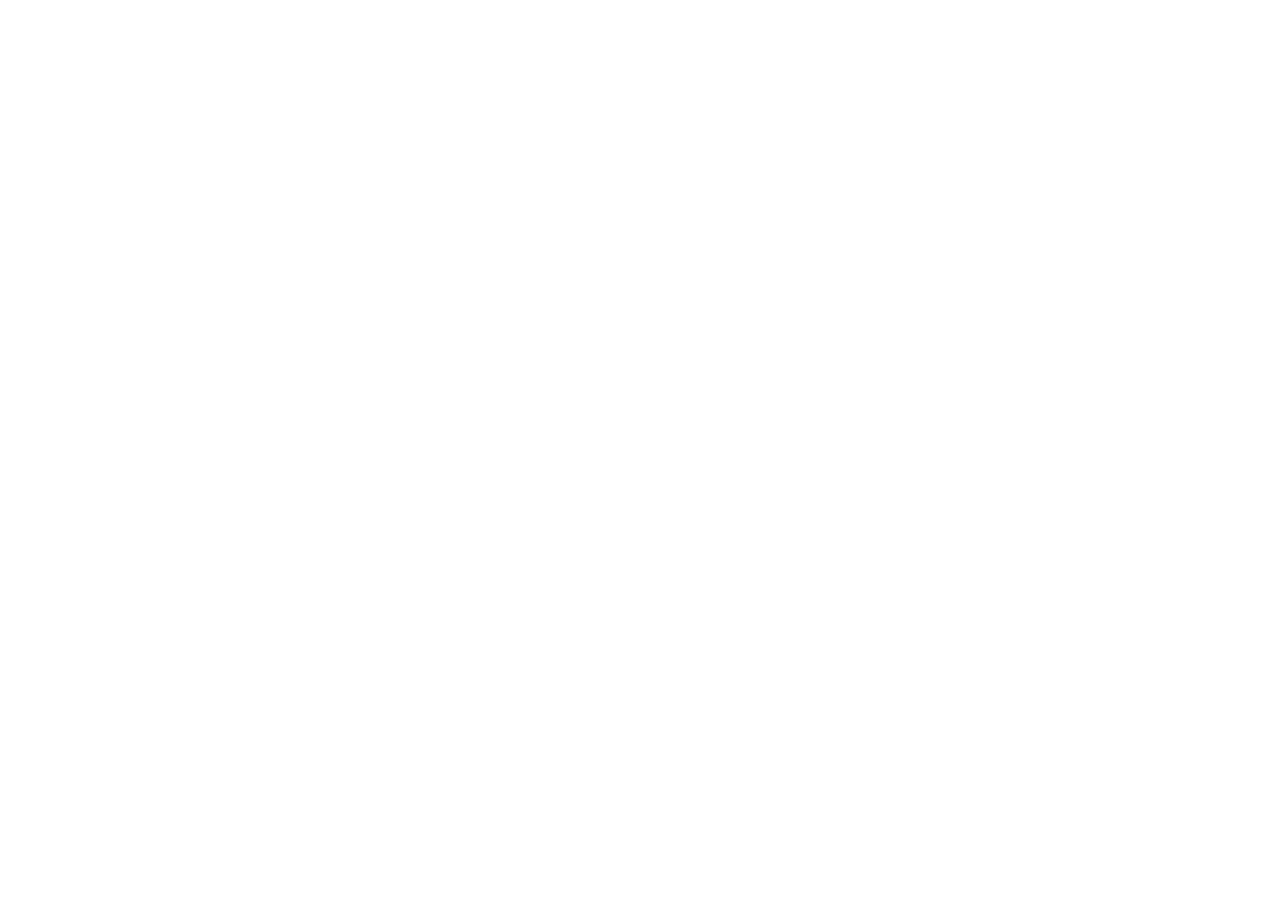
==== index.html @ aa914ce5 "Index html" ====
<!DOCTYPE html>
<!--[if lt IE 7]>
<html class="no-js lt-ie9 lt-ie8 lt-ie7"> <![endif]-->
<!--[if IE 7]>
<html class="no-js lt-ie9 lt-ie8"> <![endif]-->
<!--[if IE 8]>
<html class="no-js lt-ie9"> <![endif]-->
<!--[if gt IE 8]><!-->
<html class="no-js"> <!--<![endif]-->
<head>

    <!-- Meta-Information -->
    <title>IMAGE X</title>
    <meta charset="utf-8">
    <meta http-equiv="X-UA-Compatible" content="IE=edge,chrome=1">
    <meta name="description" content="EarthX Project">
    <meta name="viewport" content="width=device-width, initial-scale=1">

    <!-- Vendor: Bootstrap Stylesheets http://getbootstrap.com -->
    <link rel="stylesheet" href="//maxcdn.bootstrapcdn.com/bootstrap/3.2.0/css/bootstrap.min.css">
    <link rel="stylesheet" href="//maxcdn.bootstrapcdn.com/bootstrap/3.2.0/css/bootstrap-theme.min.css">
    <link href="http://maxcdn.bootstrapcdn.com/font-awesome/4.1.0/css/font-awesome.min.css" rel="stylesheet">
    <link rel="stylesheet" href="https://unpkg.com/leaflet@1.0.2/dist/leaflet.css" />

    <!-- Our Website CSS Styles -->
    <link rel="stylesheet" href="css/main.css">

</head>
<body ng-app="imagexapp">

<div ng-include='"templates/header.html"'></div>
<div ng-view></div>
<div ng-include='"templates/footer.html"'></div>
<!-- Vendor: Javascripts -->

<script src="https://unpkg.com/leaflet@1.0.2/dist/leaflet.js"></script>
<script src="https://unpkg.com/esri-leaflet@2.0.6"></script>
<script src="https://unpkg.com/esri-leaflet-vector@1.0.5"></script>
<script src="http://worldwindserver.net/webworldwind/worldwindlib.js" type="text/javascript"></script>
<script src="//ajax.googleapis.com/ajax/libs/jquery/1.11.0/jquery.min.js"></script>
<script src="//maxcdn.bootstrapcdn.com/bootstrap/3.2.0/js/bootstrap.min.js"></script>

<!-- Vendor: Angular, followed by our custom Javascripts -->
<script src="//ajax.googleapis.com/ajax/libs/angularjs/1.2.18/angular.min.js"></script>
<script src="//ajax.googleapis.com/ajax/libs/angularjs/1.2.18/angular-route.min.js"></script>

<!-- Our Website Javascripts -->
<script src="js/app.js"></script>

</body>
</html>
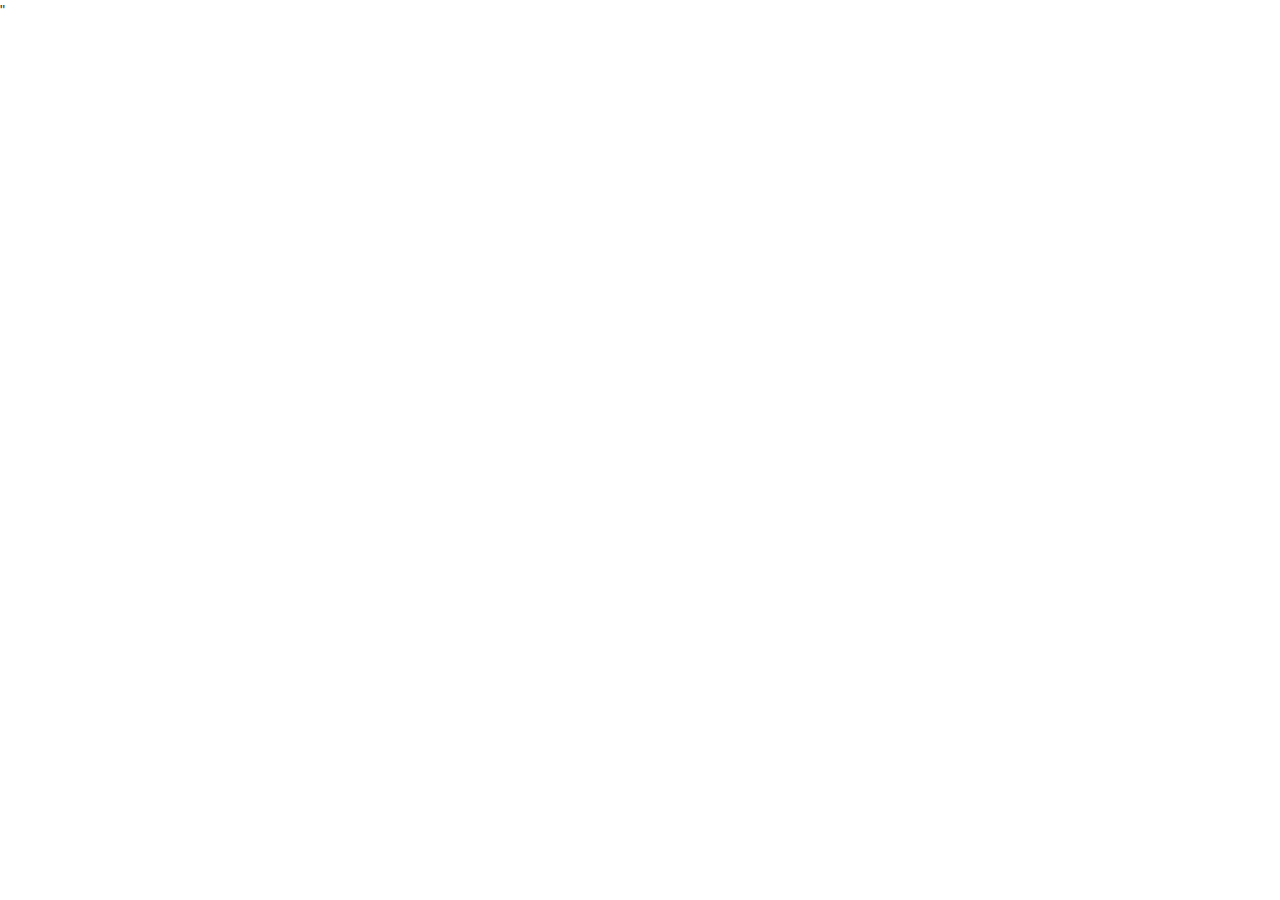
==== commit 2b10f95f: "Update index.html" ====
--- a/index.html
+++ b/index.html
@@ -1,11 +1,5 @@
 <!DOCTYPE html>
-<!--[if lt IE 7]>
-<html class="no-js lt-ie9 lt-ie8 lt-ie7"> <![endif]-->
-<!--[if IE 7]>
-<html class="no-js lt-ie9 lt-ie8"> <![endif]-->
-<!--[if IE 8]>
-<html class="no-js lt-ie9"> <![endif]-->
-<!--[if gt IE 8]><!-->
+
 <html class="no-js"> <!--<![endif]-->
 <head>
 
@@ -22,7 +16,7 @@
     <link href="http://maxcdn.bootstrapcdn.com/font-awesome/4.1.0/css/font-awesome.min.css" rel="stylesheet">
     <link rel="stylesheet" href="https://unpkg.com/leaflet@1.0.2/dist/leaflet.css" />
 
-    <!-- Our Website CSS Styles -->
+    <!-- Website CSS Styles -->
     <link rel="stylesheet" href="css/main.css">
 
 </head>
@@ -39,10 +33,11 @@
 <script src="http://worldwindserver.net/webworldwind/worldwindlib.js" type="text/javascript"></script>
 <script src="//ajax.googleapis.com/ajax/libs/jquery/1.11.0/jquery.min.js"></script>
 <script src="//maxcdn.bootstrapcdn.com/bootstrap/3.2.0/js/bootstrap.min.js"></script>
+<script src="libs/leaflet.zoomhome.min.js"></script>"
 
 <!-- Vendor: Angular, followed by our custom Javascripts -->
-<script src="//ajax.googleapis.com/ajax/libs/angularjs/1.2.18/angular.min.js"></script>
-<script src="//ajax.googleapis.com/ajax/libs/angularjs/1.2.18/angular-route.min.js"></script>
+<script src="https://ajax.googleapis.com/ajax/libs/angularjs/1.5.7/angular.min.js"></script>
+<script src="https://ajax.googleapis.com/ajax/libs/angularjs/1.5.7/angular-route.min.js"></script>
 
 <!-- Our Website Javascripts -->
 <script src="js/app.js"></script>
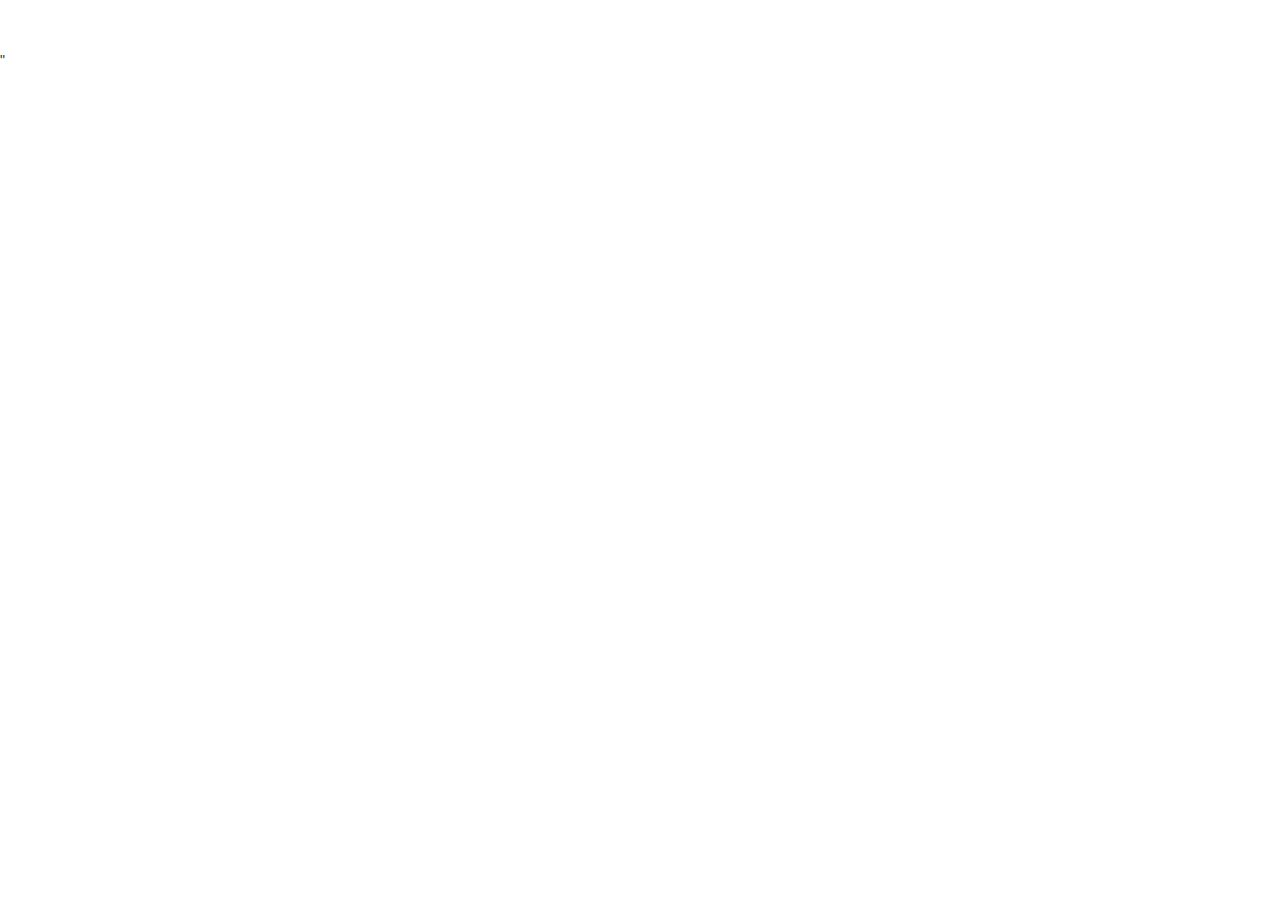
==== commit 4e045b0e: "Update index.html" ====
--- a/index.html
+++ b/index.html
@@ -30,7 +30,7 @@
 <script src="https://unpkg.com/leaflet@1.0.2/dist/leaflet.js"></script>
 <script src="https://unpkg.com/esri-leaflet@2.0.6"></script>
 <script src="https://unpkg.com/esri-leaflet-vector@1.0.5"></script>
-<script src="http://worldwindserver.net/webworldwind/worldwindlib.js" type="text/javascript"></script>
+<script src="https://worldwindserver.net/webworldwind/worldwindlib.js" type="text/javascript"></script>
 <script src="//ajax.googleapis.com/ajax/libs/jquery/1.11.0/jquery.min.js"></script>
 <script src="//maxcdn.bootstrapcdn.com/bootstrap/3.2.0/js/bootstrap.min.js"></script>
 <script src="libs/leaflet.zoomhome.min.js"></script>"
--- a/css/main.css
+++ b/css/main.css
@@ -0,0 +1,147 @@
+/*
+Custom CSS for...
+'Modern Business' HTML Theme by Start Bootstrap
+
+All Start Bootstrap themes are licensed under Apache 2.0.
+For more info and more free Bootstrap 3 HTML themes, visit http://startbootstrap.com!
+*/
+
+
+/* Global Styles */
+
+html, body {
+    height: 100%;
+}
+
+body {
+    padding-top: 50px;
+    padding-bottom: 20px;
+}
+
+.dropdown {
+    cursor: pointer;
+}
+
+.img-home-portfolio, .img-customer, .portfolio-item {
+    margin-bottom: 30px;
+}
+
+.tab-pane {
+    margin-top: 15px;
+}
+
+
+/* Page Sections */
+
+.section, .section-colored {
+    padding: 50px 0;
+}
+
+.section-colored {
+    background-color: #e1e1e1;
+    /* change this to change the background color of a colored section */
+}
+
+.sidebar {
+    margin-top: 40px;
+}
+
+.sidebar ul {
+    border-radius: 5px;
+    padding: 5px;
+    border: 1px solid #cccccc;
+}
+
+
+/* Half Page Height Carousel Customization */
+
+.carousel {
+    height: 50%;
+}
+
+.item, .active, .carousel-inner {
+    height: 100%;
+}
+
+.fill {
+    width: 100%;
+    height: 100%;
+    background-position: center;
+    background-size: cover;
+}
+
+
+/* Social Icons Styles */
+
+.list-social-icons {
+    margin-bottom: 45px;
+}
+
+.tooltip-social a {
+    text-decoration: none;
+    color: inherit;
+}
+
+.facebook-link a:hover {
+    color: #3b5998;
+}
+
+.linkedin-link a:hover {
+    color: #007fb1;
+}
+
+.twitter-link a:hover {
+    color: #39a9e0;
+}
+
+.google-plus-link a:hover {
+    color: #d14836;
+}
+
+
+/* 404 Page Styles */
+
+.error-404 {
+    font-size: 8em;
+}
+
+
+/* Footer Styles */
+
+footer {
+    margin: 50px 0;
+}
+
+
+/* Responsive Styles */
+
+@media (max-width: 767px) {
+    .carousel {
+        height: 70%;
+        /* increases the carousel height so it looks good on phones */
+    }
+}
+
+.labelStyle1 {
+    padding-top: 5px;
+    padding-left: 50px;
+    color: black;
+}
+.labelStyle2 {
+    padding-top: 5px;
+    padding-left: 5px;
+    color: black;
+}
+
+
+#mapid {
+    height: 180px;
+}
+
+.leaflet-control-zoomhome a {
+    font: bold 18px "Lucida Console", Monaco, monospace;
+}
+
+a.leaflet-control-zoomhome-in, a.leaflet-control-zoomhome-out {
+    font-size: 1.5em;
+}
